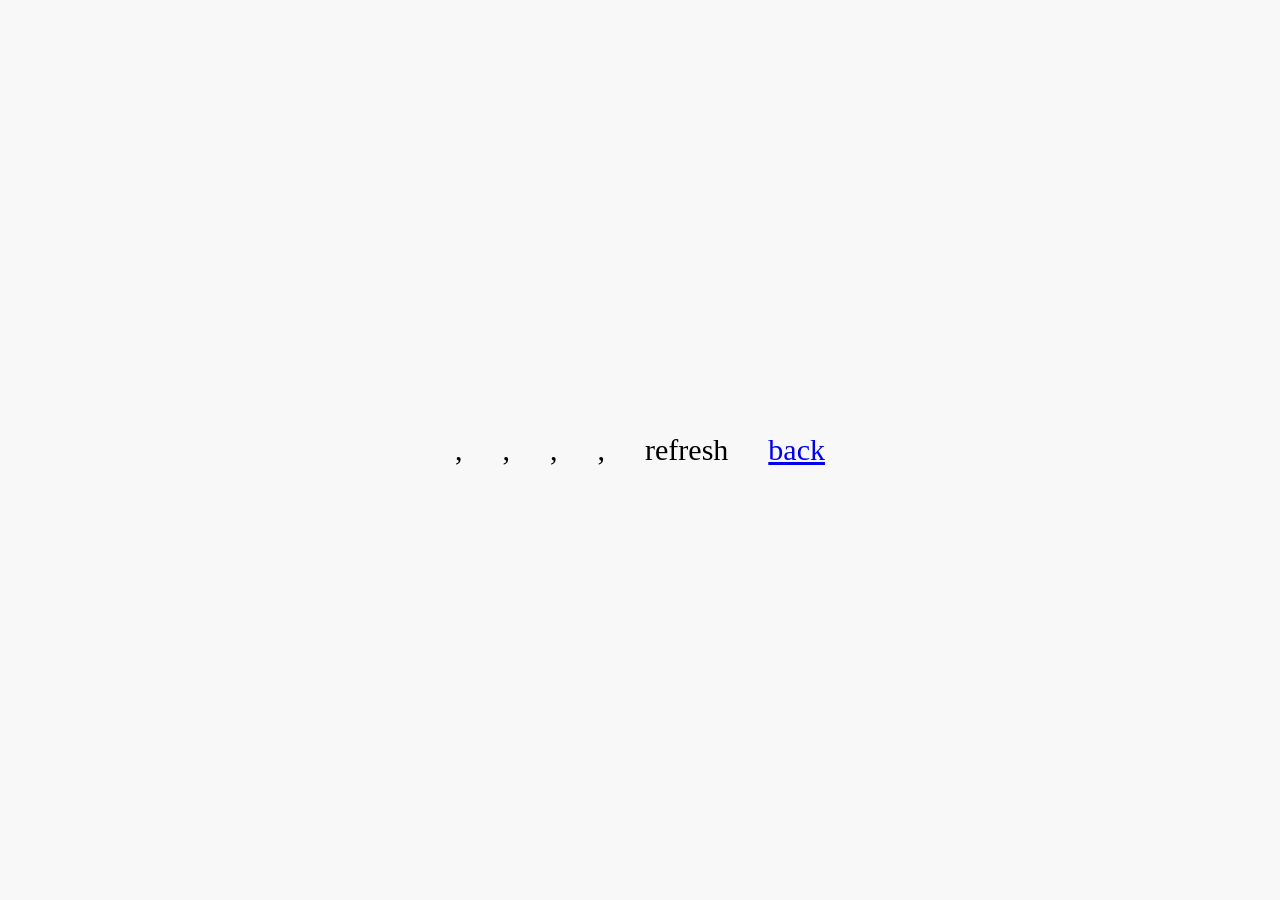
==== info.html @ 2688131e "1" ====
<!DOCTYPE html>
<html lang="en">

<head>
    <meta charset="UTF-8" />
    <meta name="viewport" content="width=device-width, initial-scale=1.0" />
    <title>Clickable Commas + Refresh</title>
    <style>
        body {
            margin: 0;
            height: 100vh;
            display: flex;
            flex-wrap: wrap;
            justify-content: center;
            align-items: center;
            gap: 40px;
            background: #f8f8f8;
            font-size: 30px;
        }

        .clickable {
            text-decoration: none;
            color: #000;
            cursor: pointer;
            position: relative;
            display: inline-block;
            transition: transform 0.5s ease, color 0.2s ease, background 0.2s ease;
            user-select: none;
        }

        .clickable:hover {
            transform: scale(1.2);
            color: #fff;
            background: #464646;
            padding: 4px 8px;
        }

        /* tooltip for commas */
        .clickable[data-info]::after {
            content: attr(data-info);
            position: absolute;
            top: -35px;
            left: 50%;
            transform: translateX(-50%);
            background: #333;
            color: #fff;
            font-size: 14px;
            padding: 4px 6px;
            white-space: nowrap;
            opacity: 0;
            pointer-events: none;
            transition: opacity 1s ease, transform 0.2s ease;
        }

        .clickable[data-info]:hover::after {
            opacity: 1;
            transform: translateX(-50%) translateY(-4px);
        }

        /* refresh button shouldn't show a tooltip */
        .refresh::after {
            content: none !important;
        }

        .refresh {
            border: none;
            background: transparent;
            font: inherit;
            padding: 0;
        }
    </style>
</head>

<body>

    <!-- Click → disappears + plays sound -->
    <a class="clickable" data-info="com,,,as" onclick="playClick(); this.remove()">,</a>
    <a class="clickable" data-info="is" onclick="playClick(); this.remove()">,</a>
    <a class="clickable" data-info="..." onclick="playClick(); this.remove()">,</a>
    <a class="clickable" data-info="..." onclick="playClick(); this.remove()">,</a>

    <!-- Stays forever; click → sound + reload -->
    <button class="clickable refresh" type="button" aria-label="Refresh page"
        onclick="playClick(); window.location.reload()">refresh</button>
    <a href="index.html"> back
    </a>

    <script>
        // Play click.mp3 sound
        function playClick() {
            const audio = new Audio('click.mp3'); // put click.mp3 in the same folder
            audio.play();
        }
    </script>
</body>

</html>
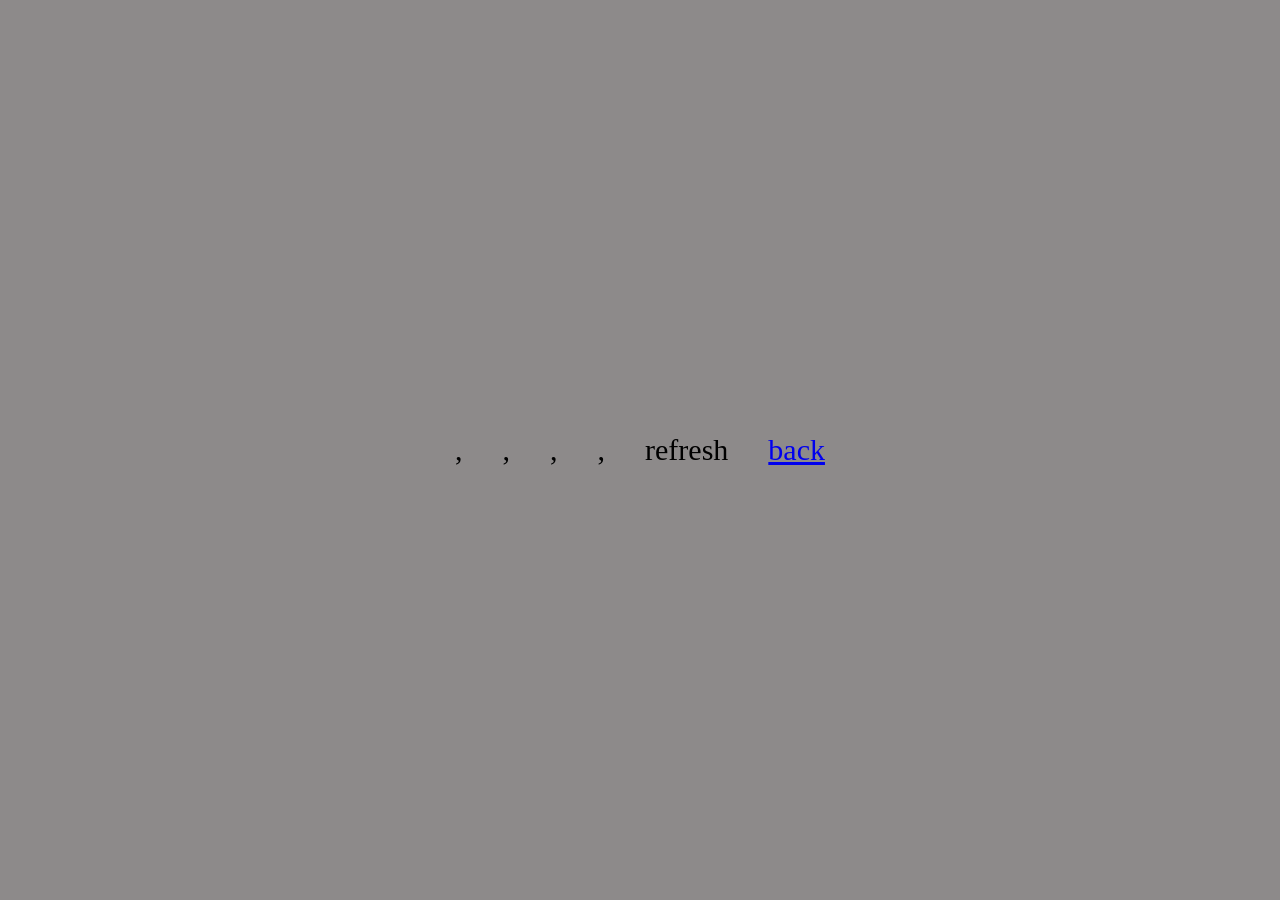
==== commit 6d67e9bc: "Update info.html" ====
--- a/info.html
+++ b/info.html
@@ -14,7 +14,7 @@
             justify-content: center;
             align-items: center;
             gap: 40px;
-            background: #f8f8f8;
+            background: #8d8a8a;
             font-size: 30px;
         }
 
@@ -41,7 +41,6 @@
             position: absolute;
             top: -35px;
             left: 50%;
-            transform: translateX(-50%);
             background: #333;
             color: #fff;
             font-size: 14px;
@@ -73,23 +72,32 @@
 
 <body>
 
-    <!-- Click → disappears + plays sound -->
+    <!-- Click → disappears + plays click.mp3 -->
     <a class="clickable" data-info="com,,,as" onclick="playClick(); this.remove()">,</a>
     <a class="clickable" data-info="is" onclick="playClick(); this.remove()">,</a>
     <a class="clickable" data-info="..." onclick="playClick(); this.remove()">,</a>
     <a class="clickable" data-info="..." onclick="playClick(); this.remove()">,</a>
 
-    <!-- Stays forever; click → sound + reload -->
+    <!-- Stays forever; click → plays refresh.mp3 + reload -->
     <button class="clickable refresh" type="button" aria-label="Refresh page"
-        onclick="playClick(); window.location.reload()">refresh</button>
-    <a href="index.html"> back
-    </a>
+        onclick="refreshWithSound()">refresh</button>
+
+    <a href="index.html"> back </a>
 
     <script>
-        // Play click.mp3 sound
+
         function playClick() {
-            const audio = new Audio('click.mp3'); // put click.mp3 in the same folder
+            const audio = new Audio('click.mp3');
             audio.play();
+        }
+
+
+        function refreshWithSound() {
+            const audio = new Audio('refresh.mp3');
+            audio.play();
+            setTimeout(() => {
+                window.location.reload();
+            }, 4000);
         }
     </script>
 </body>
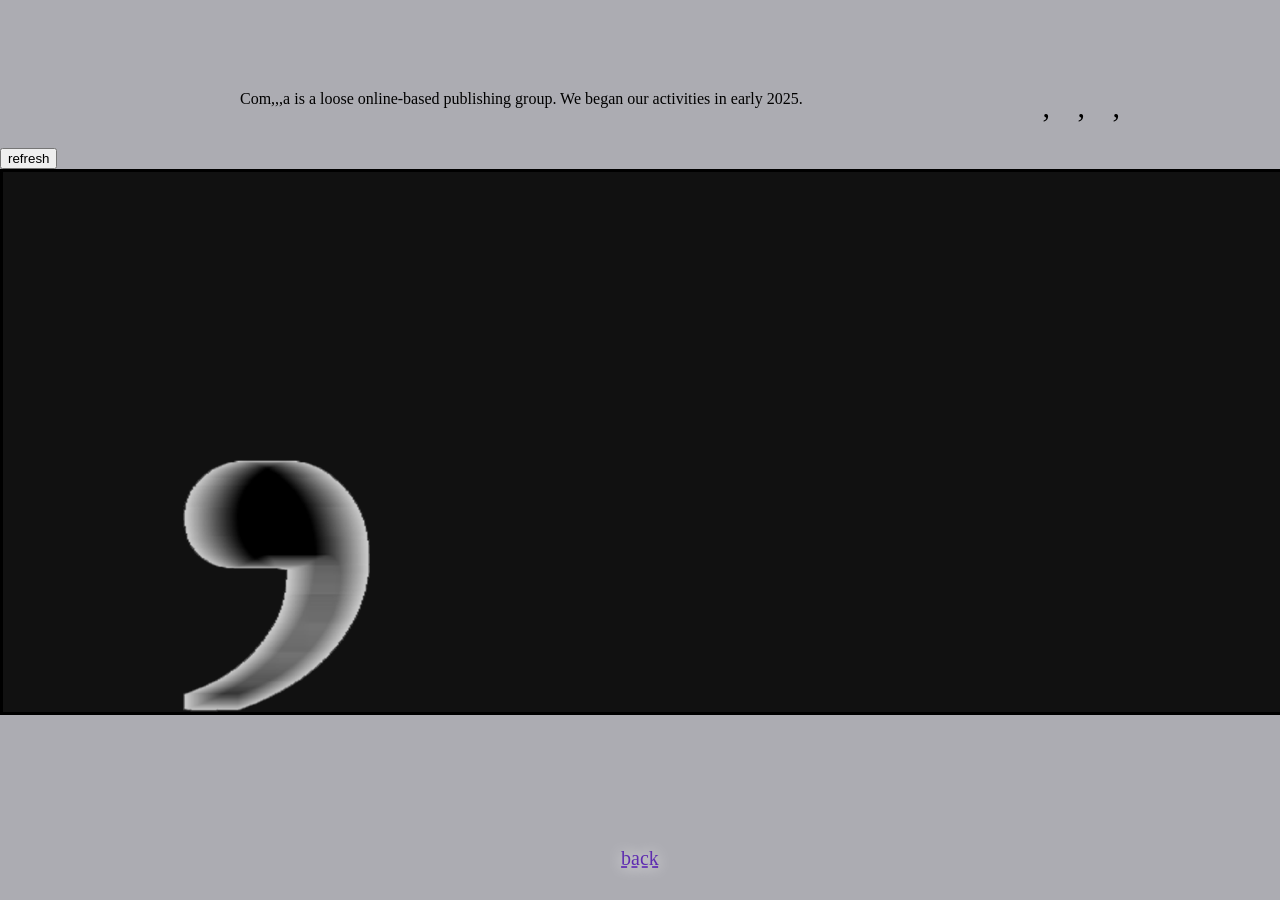
==== commit 1a45b372: "1" ====
--- a/info.html
+++ b/info.html
@@ -5,87 +5,31 @@
     <meta charset="UTF-8" />
     <meta name="viewport" content="width=device-width, initial-scale=1.0" />
     <title>Clickable Commas + Refresh</title>
-    <style>
-        body {
-            margin: 0;
-            height: 100vh;
-            display: flex;
-            flex-wrap: wrap;
-            justify-content: center;
-            align-items: center;
-            gap: 40px;
-            background: #8d8a8a;
-            font-size: 30px;
-        }
-
-        .clickable {
-            text-decoration: none;
-            color: #000;
-            cursor: pointer;
-            position: relative;
-            display: inline-block;
-            transition: transform 0.5s ease, color 0.2s ease, background 0.2s ease;
-            user-select: none;
-        }
-
-        .clickable:hover {
-            transform: scale(1.2);
-            color: #fff;
-            background: #464646;
-            padding: 4px 8px;
-        }
-
-        /* tooltip for commas */
-        .clickable[data-info]::after {
-            content: attr(data-info);
-            position: absolute;
-            top: -35px;
-            left: 50%;
-            background: #333;
-            color: #fff;
-            font-size: 14px;
-            padding: 4px 6px;
-            white-space: nowrap;
-            opacity: 0;
-            pointer-events: none;
-            transition: opacity 1s ease, transform 0.2s ease;
-        }
-
-        .clickable[data-info]:hover::after {
-            opacity: 1;
-            transform: translateX(-50%) translateY(-4px);
-        }
-
-        /* refresh button shouldn't show a tooltip */
-        .refresh::after {
-            content: none !important;
-        }
-
-        .refresh {
-            border: none;
-            background: transparent;
-            font: inherit;
-            padding: 0;
-        }
-    </style>
+    <link rel="stylesheet" href="style.css" />
 </head>
 
 <body>
 
-    <!-- Click → disappears + plays click.mp3 -->
-    <a class="clickable" data-info="com,,,as" onclick="playClick(); this.remove()">,</a>
-    <a class="clickable" data-info="is" onclick="playClick(); this.remove()">,</a>
-    <a class="clickable" data-info="..." onclick="playClick(); this.remove()">,</a>
-    <a class="clickable" data-info="..." onclick="playClick(); this.remove()">,</a>
+    <div class="fixed-top-right">
+        <a href="info.html" data-info="info">, </a>
+        <a href="publication.html" data-info="publication">,</a>
+        <a href="upcoming.html" data-info="upcoming">,</a>
+    </div>
+
+    <p class="container">Com,,,a is a loose online-based publishing group.
+        We began our activities in early 2025. </p>
 
     <!-- Stays forever; click → plays refresh.mp3 + reload -->
     <button class="clickable refresh" type="button" aria-label="Refresh page"
         onclick="refreshWithSound()">refresh</button>
 
-    <a href="index.html"> back </a>
+    <a href="index.html" class="back-btn">back</a>
+
+    <div class="h-scroll">
+        <img src="./img/commablur.png" alt="scroll image">
+    </div>
 
     <script>
-
         function playClick() {
             const audio = new Audio('click.mp3');
             audio.play();
--- a/style.css
+++ b/style.css
@@ -0,0 +1,147 @@
+body,
+html {
+    margin: 0;
+    padding: 0;
+    width: 100%;
+    height: 100%;
+    overflow: hidden;
+    background-color: rgb(172, 172, 178);
+}
+
+#top {
+    width: 100%;
+    height: 100%;
+    display: flex;
+    align-items: center;
+    justify-content: center;
+    position: relative;
+    cursor: pointer;
+}
+
+#top:hover::after {
+    content: "Click for more";
+    position: absolute;
+    top: -30px;
+    left: 50%;
+    transform: translateX(-50%);
+    background-color: #333;
+    color: #fff;
+    padding: 5px;
+    border-radius: 3px;
+    font-size: 14px;
+    white-space: nowrap;
+}
+
+marquee {
+    width: 100%;
+    font-size: 50vw;
+    white-space: nowrap;
+    line-height: 1;
+    position: absolute;
+    top: 50%;
+    transform: translateY(-50%);
+    color: rgb(0, 0, 0);
+}
+
+marquee img {
+    width: 0.5em;
+    height: 0.55em;
+    vertical-align: baseline;
+    display: inline-block;
+    position: relative;
+    top: 0.15em;
+}
+
+@media (max-width: 400px) {
+    marquee {
+        font-size: 32px;
+    }
+}
+
+.fixed-top-right {
+    position: fixed;
+    top: 80px;
+    right: 150px;
+    z-index: 1000;
+    font-size: 30px;
+}
+
+.fixed-top-right a {
+    text-decoration: none;
+    color: rgb(0, 0, 0);
+    transition: transform 0.5s ease, color 0.2s ease, background 0.2s ease;
+
+    display: inline-block;
+    margin: 10px;
+}
+
+.fixed-top-right a:hover {
+    transform: scale(2);
+    color: white;
+
+}
+
+.fixed-top-right a::after {
+    content: attr(data-info);
+    position: absolute;
+    top: 40px;
+    left: 50%;
+    transform: translateX(-50%);
+    color: white;
+    font-size: 16px;
+    background: #0c126a;
+    padding: 10px;
+    padding: 4px 6px;
+    white-space: nowrap;
+    opacity: 0;
+    pointer-events: none;
+}
+
+.fixed-top-right a:hover::after {
+    opacity: 1;
+    transform: translateX(-50%) translateY(-5px);
+}
+
+.back-btn {
+    position: fixed;
+    bottom: 20px;
+    left: 50%;
+    transform: translateX(-50%);
+    padding: 10px 20px;
+    color: rgb(94, 44, 175);
+    text-shadow: 0 0 15px rgba(255, 255, 255, 10);
+    text-decoration-line: underline;
+    text-decoration-style: dashed;
+    font-size: 20px;
+}
+
+.back-btn:hover {
+    transform: translateX(-50%) scale(1.3);
+    color: white;
+    transition: 0.2s ease;
+}
+
+.container {
+    max-width: 800px;
+    margin: 50px auto 0;
+    padding: 40px 20px;
+}
+
+.h-scroll {
+    width: 100%;
+    height: 60vh;
+    /* 你想要的可视高度 */
+    overflow-x: auto;
+    /* 允许左右滚动 */
+    overflow-y: hidden;
+    border: 3px solid #000;
+    background: #111;
+    white-space: nowrap;
+}
+
+.h-scroll img {
+    height: 100%;
+    width: auto;
+    /* 保持比例，宽度可能很长 */
+    display: inline-block;
+}
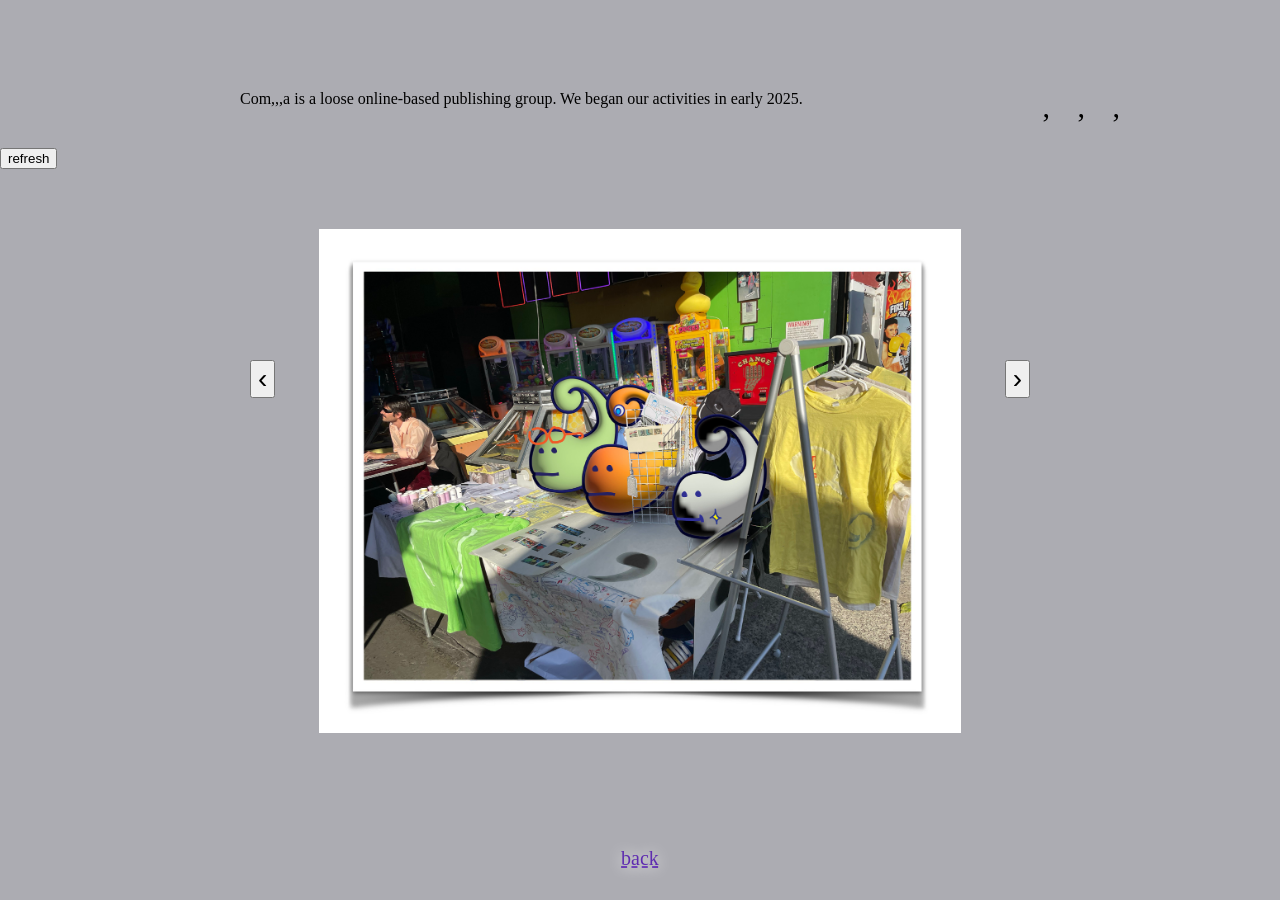
==== commit a43c303e: "1" ====
--- a/info.html
+++ b/info.html
@@ -25,8 +25,20 @@
 
     <a href="index.html" class="back-btn">back</a>
 
-    <div class="h-scroll">
-        <img src="./img/commablur.png" alt="scroll image">
+
+    <div class="gallery-wrapper">
+        <button class="nav prev" id="prev">‹</button>
+
+        <div class="h-scroll" id="gallery">
+            <img src="./imggallery/8ball.png" alt="8ball">
+            <img src="./imggallery/heart.png" alt="heart">
+            <img src="./imggallery/la.png" alt="la">
+            <img src="./imggallery/ny.png" alt="ny">
+            <img src="./imggallery/tokyo.png" alt="tokyo">
+            <img src="./imggallery/cdmx.png" alt="cdmx">
+        </div>
+
+        <button class="nav next" id="next">›</button>
     </div>
 
     <script>
@@ -44,6 +56,27 @@
             }, 4000);
         }
     </script>
+
+    <script>
+        const gallery = document.getElementById('gallery');
+        const slides = gallery.querySelectorAll('img');
+        const prevBtn = document.getElementById('prev');
+        const nextBtn = document.getElementById('next');
+
+        function getIndex() {
+            return Math.round(gallery.scrollLeft / gallery.clientWidth);
+        }
+
+        function scrollToIndex(i) {
+            gallery.scrollTo({
+                left: i * gallery.clientWidth,
+                behavior: 'smooth'
+            });
+        }
+
+        prevBtn.onclick = () => scrollToIndex(getIndex() - 1);
+        nextBtn.onclick = () => scrollToIndex(getIndex() + 1);
+    </script>
 </body>
 
 </html>
--- a/style.css
+++ b/style.css
@@ -127,21 +127,45 @@
     padding: 40px 20px;
 }
 
+.gallery-wrapper {
+    position: relative;
+    width: min(800px, 92vw);
+    margin: 60px auto;
+    height: 300px;
+}
+
 .h-scroll {
-    width: 100%;
-    height: 60vh;
-    /* 你想要的可视高度 */
+    display: flex;
     overflow-x: auto;
-    /* 允许左右滚动 */
     overflow-y: hidden;
-    border: 3px solid #000;
-    background: #111;
-    white-space: nowrap;
+    scroll-snap-type: x mandatory;
+    scroll-behavior: smooth;
+    height: 70vh;
 }
 
 .h-scroll img {
-    height: 100%;
-    width: auto;
-    /* 保持比例，宽度可能很长 */
-    display: inline-block;
+    flex: 0 0 100%;
+    height: 80%;
+    object-fit: contain;
+    scroll-snap-align: center;
+    user-select: none;
+}
+
+/* ===== Navigation Buttons ===== */
+.nav {
+    position: absolute;
+    top: 50%;
+    transform: translateY(-50%);
+    font-size: 28px;
+    cursor: pointer;
+}
+
+.nav:hover {}
+
+.prev {
+    left: 10px;
+}
+
+.next {
+    right: 10px;
 }
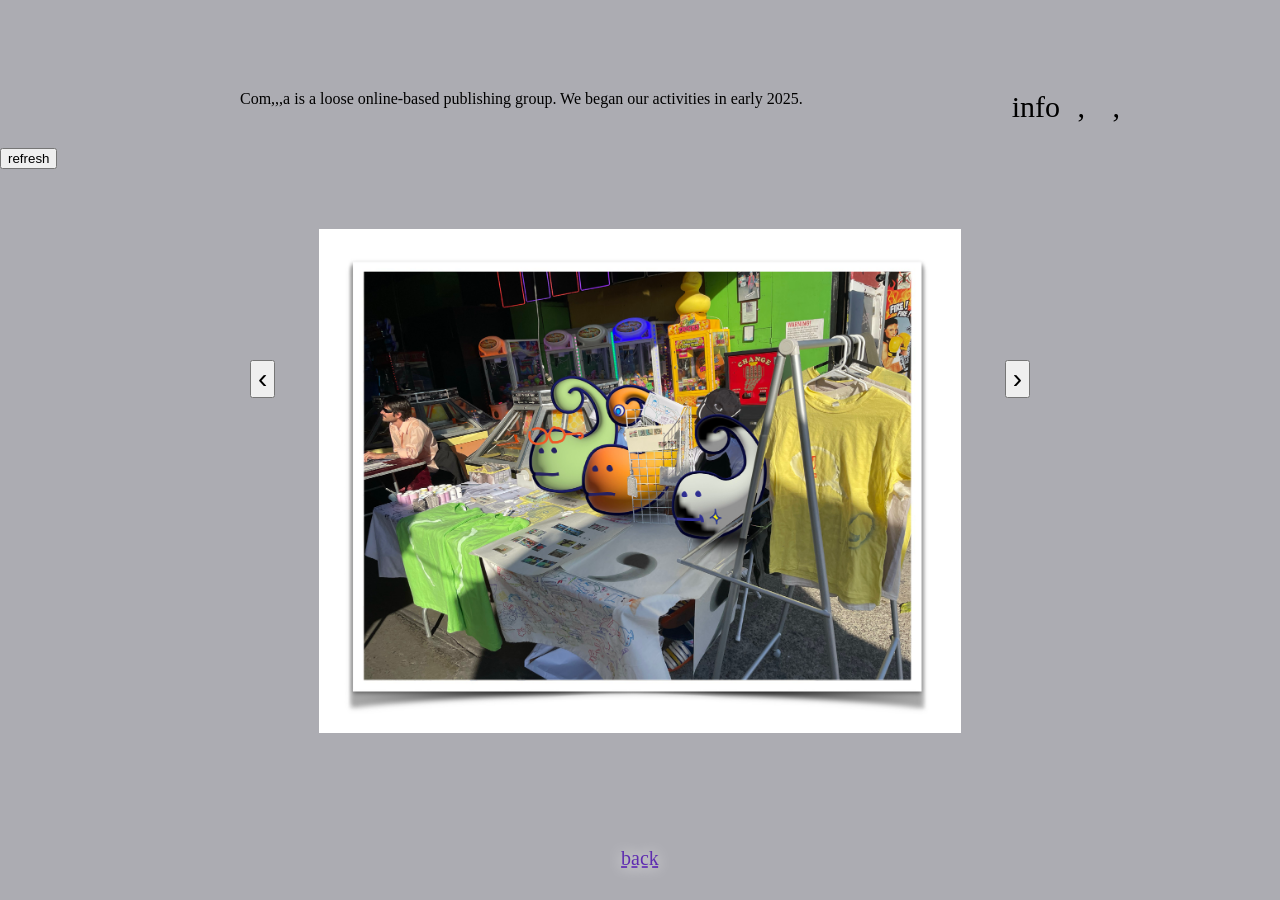
==== commit 6158ca38: "1" ====
--- a/info.html
+++ b/info.html
@@ -9,11 +9,11 @@
 </head>
 
 <body>
+    <div class="fixed-top-right">
+        info
+        <a href="page.html" data-info="publication">,</a>
+        <a href="upcoming.html" data-info="upcoming">,</a>
 
-    <div class="fixed-top-right">
-        <a href="info.html" data-info="info">, </a>
-        <a href="publication.html" data-info="publication">,</a>
-        <a href="upcoming.html" data-info="upcoming">,</a>
     </div>
 
     <p class="container">Com,,,a is a loose online-based publishing group.
@@ -22,8 +22,6 @@
     <!-- Stays forever; click → plays refresh.mp3 + reload -->
     <button class="clickable refresh" type="button" aria-label="Refresh page"
         onclick="refreshWithSound()">refresh</button>
-
-    <a href="index.html" class="back-btn">back</a>
 
 
     <div class="gallery-wrapper">
@@ -40,6 +38,8 @@
 
         <button class="nav next" id="next">›</button>
     </div>
+
+    <a href="index.html" class="back-btn">back</a>
 
     <script>
         function playClick() {
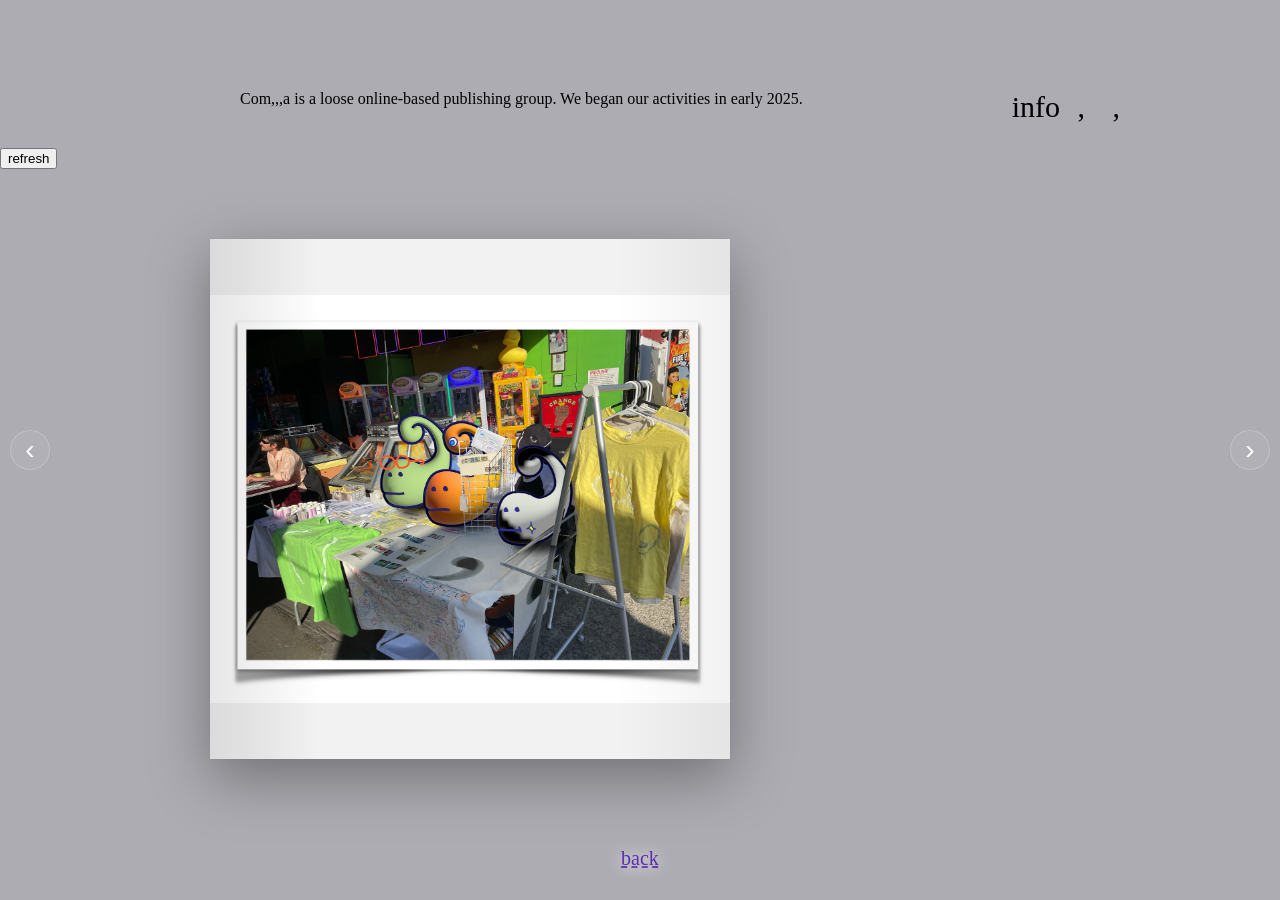
==== commit bd935861: "1" ====
--- a/info.html
+++ b/info.html
@@ -23,11 +23,20 @@
     <button class="clickable refresh" type="button" aria-label="Refresh page"
         onclick="refreshWithSound()">refresh</button>
 
+    <div class="flip-one-wrap">
+        <button class="nav prev" id="prev" type="button">‹</button>
 
-    <div class="gallery-wrapper">
-        <button class="nav prev" id="prev">‹</button>
+        <section class="flip-one" aria-label="Single page flip">
+            <div class="card" id="card" role="button" tabindex="0" aria-label="Flip page">
+                <div class="face front"><img id="imgFront" alt=""></div>
+                <div class="face back"><img id="imgBack" alt=""></div>
+            </div>
+        </section>
 
-        <div class="h-scroll" id="gallery">
+        <button class="nav next" id="next" type="button">›</button>
+
+        <!-- 你的图片数据源：保留但隐藏 -->
+        <div class="flip-source" id="gallery" aria-hidden="true">
             <img src="./imggallery/8ball.png" alt="8ball">
             <img src="./imggallery/heart.png" alt="heart">
             <img src="./imggallery/la.png" alt="la">
@@ -35,8 +44,6 @@
             <img src="./imggallery/tokyo.png" alt="tokyo">
             <img src="./imggallery/cdmx.png" alt="cdmx">
         </div>
-
-        <button class="nav next" id="next">›</button>
     </div>
 
     <a href="index.html" class="back-btn">back</a>
@@ -56,27 +63,106 @@
             }, 4000);
         }
     </script>
+    <script>
+        const source = document.getElementById("gallery");
+        const imgs = Array.from(source.querySelectorAll("img"));
 
-    <script>
-        const gallery = document.getElementById('gallery');
-        const slides = gallery.querySelectorAll('img');
-        const prevBtn = document.getElementById('prev');
-        const nextBtn = document.getElementById('next');
+        const card = document.getElementById("card");
+        const imgFront = document.getElementById("imgFront");
+        const imgBack = document.getElementById("imgBack");
 
-        function getIndex() {
-            return Math.round(gallery.scrollLeft / gallery.clientWidth);
+        const prevBtn = document.getElementById("prev");
+        const nextBtn = document.getElementById("next");
+
+        // 当前显示的 index（front 面）
+        let index = 0;
+        let busy = false;
+
+        // 和 CSS transition 时间一致
+        const DURATION = 1800;
+
+        function mod(n, m) { return ((n % m) + m) % m; }
+
+        function setImg(imgEl, item) {
+            if (!item) { imgEl.removeAttribute("src"); imgEl.alt = ""; return; }
+            imgEl.src = item.src;
+            imgEl.alt = item.alt || "";
         }
 
-        function scrollToIndex(i) {
-            gallery.scrollTo({
-                left: i * gallery.clientWidth,
-                behavior: 'smooth'
-            });
+        function render() {
+            if (imgs.length === 0) return;
+            const frontItem = imgs[mod(index, imgs.length)];
+            const backItem = imgs[mod(index + 1, imgs.length)];
+            setImg(imgFront, frontItem);
+            setImg(imgBack, backItem);
         }
 
-        prevBtn.onclick = () => scrollToIndex(getIndex() - 1);
-        nextBtn.onclick = () => scrollToIndex(getIndex() + 1);
+        // 向前翻（next）：翻过去以后，立刻“无动画”复位，再换图
+        function goNext() {
+            if (busy || imgs.length === 0) return;
+            busy = true;
+
+            card.classList.add("is-flipped");
+
+            setTimeout(() => {
+                // 翻完：index 前进一张
+                index = mod(index + 1, imgs.length);
+
+                // 关键：去掉 transition 瞬间复位到正面
+                card.style.transition = "none";
+                card.classList.remove("is-flipped");
+
+                // 换新 front/back
+                render();
+
+                // 强制浏览器应用上面的 none
+                void card.offsetWidth;
+
+                // 恢复 transition
+                card.style.transition = "";
+                busy = false;
+            }, DURATION);
+        }
+
+        // 向后翻（prev）：做“反向翻”的感觉
+        // 方法：先把 index 往回一张并渲染，然后从“翻过的状态”回弹到正面
+        function goPrev() {
+            if (busy || imgs.length === 0) return;
+            busy = true;
+
+            // 先把 index 往回
+            index = mod(index - 1, imgs.length);
+            render();
+
+            // 先瞬间设置为 flipped（等于你现在在“翻过去”的那一面）
+            card.style.transition = "none";
+            card.classList.add("is-flipped");
+            void card.offsetWidth;
+
+            // 再开启动画回到正面（看起来像往回翻）
+            card.style.transition = "";
+            card.classList.remove("is-flipped");
+
+            setTimeout(() => {
+                busy = false;
+            }, DURATION);
+        }
+
+        // 点击翻下一页
+        card.addEventListener("click", goNext);
+        card.addEventListener("keydown", (e) => {
+            if (e.key === "Enter" || e.key === " ") { e.preventDefault(); goNext(); }
+        });
+
+        nextBtn.addEventListener("click", goNext);
+        prevBtn.addEventListener("click", goPrev);
+
+        window.addEventListener("keydown", (e) => {
+            if (e.key === "ArrowRight") goNext();
+            if (e.key === "ArrowLeft") goPrev();
+        });
+
+        render();
     </script>
-</body>
 
 </html>
--- a/style.css
+++ b/style.css
@@ -168,4 +168,91 @@
 
 .next {
     right: 10px;
+}
+
+.flip-source {
+    display: none;
+}
+
+.flip-one-wrap {
+    width: min(860px, 94vw);
+    margin: 70px auto 0;
+    display: grid;
+    grid-template-columns: auto 1fr auto;
+    align-items: center;
+    gap: 12px;
+}
+
+.flip-one {
+    width: min(520px, 86vw);
+    /* 控制大小（小一点） */
+    height: min(520px, 70vh);
+    perspective: 1600px;
+    position: relative;
+    margin: 0 auto;
+}
+
+.card {
+    position: absolute;
+    inset: 0;
+    transform-style: preserve-3d;
+    transform-origin: left center;
+    transition: transform 1800ms cubic-bezier(.16, 1, .3, 1);
+    /* 更慢 */
+    cursor: pointer;
+    will-change: transform;
+}
+
+.card.is-flipped {
+    transform: rotateY(-180deg);
+}
+
+.face {
+    position: absolute;
+    inset: 0;
+    backface-visibility: hidden;
+    overflow: hidden;
+
+    background: #f2f2f2;
+    box-shadow: 0 18px 55px rgba(0, 0, 0, .35);
+    display: grid;
+    place-items: center;
+}
+
+.face img {
+    max-width: 100%;
+    max-height: 100%;
+
+}
+
+.face.back {
+    transform: rotateY(180deg);
+    background: #fff;
+}
+
+/* 纸边阴影（可删） */
+.card::before {
+    content: "";
+    position: absolute;
+    inset: 0;
+
+    pointer-events: none;
+    background: linear-gradient(90deg, rgba(0, 0, 0, .18), transparent 22%, transparent 78%, rgba(0, 0, 0, .10));
+    transform: translateZ(1px);
+    opacity: .55;
+}
+
+.card.is-flipped::before {
+    opacity: .25;
+}
+
+/* nav 按钮基础（如果你已有可删） */
+.nav {
+    border: 1px solid rgba(255, 255, 255, .18);
+    background: rgba(255, 255, 255, .06);
+    color: #fff;
+    width: 40px;
+    height: 40px;
+    border-radius: 999px;
+    cursor: pointer;
 }
